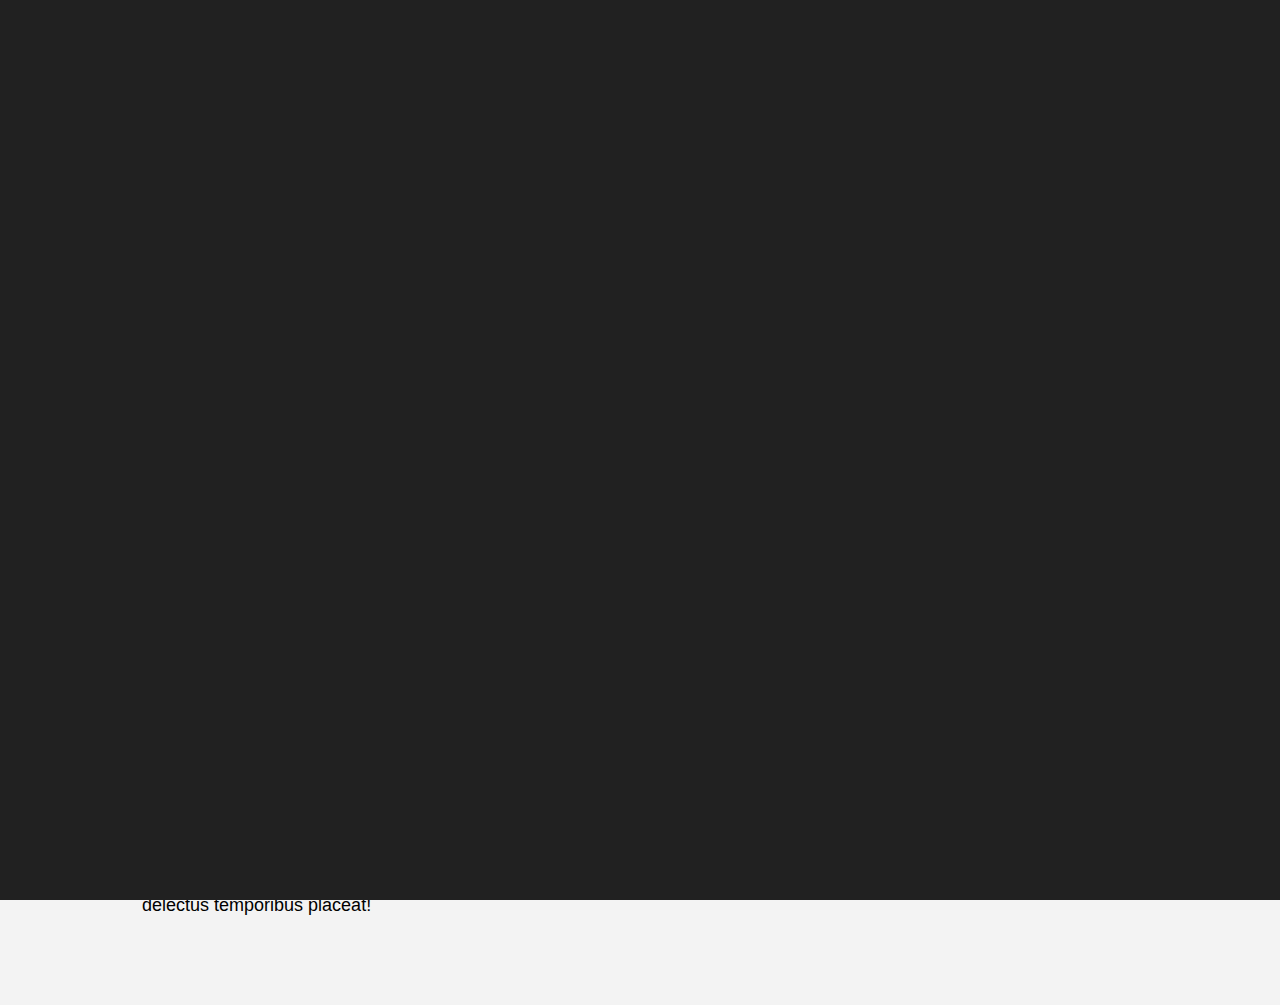
==== foundations/pageTransition/index.html @ 795ad65e "pageTransition" ====
<!DOCTYPE html>
<html lang="en">
<head>
  <meta charset="UTF-8">
  <meta name="viewport" content="width=device-width, initial-scale=1.0">
  <title>JavaScript Wizard</title>
  <link rel="stylesheet" href="main.css" />
</head>
<body>
  <div class="transition transition-3 is-active"></div>
  <div class="page">
    <header>
      <nav>
    
        <img src="logo.png" alt="JavaScript Wizard" class="logo" />
    
        <ul class="menu">
          <li class="menu-item is-active"><a href="#">Home</a></li>
          <li class="menu-item"><a href="/about.html">About</a></li>
          <li class="menu-item"><a href="/services.html">Services</a></li>
          <li class="menu-item"><a href="#">Contact</a></li>
        </ul>
    
      </nav>
    </header>

    <main>
      <section class="banner">
        <div class="banner-inner">
          <h1>JavaScript Wizard</h1>
          <h3>Welcome to the Wizarding School of JavaScript</h3>
        </div>
      </section>

      <section class="page-content">
        <div class="content-inner">
          <h2>Home Page</h2>
          <p>Lorem ipsum dolor sit, amet consectetur adipisicing elit. Aperiam, iste. Unde inventore ullam velit impedit atque consequatur a repudiandae molestiae nihil voluptas accusamus accusantium quibusdam error deleniti similique, nisi provident molestias harum sint nemo blanditiis illum modi. Impedit optio non placeat eligendi? Inventore non, vel perferendis voluptatum et natus eum!</p>
          <p>Lorem ipsum dolor sit amet consectetur adipisicing elit. Perferendis repellat quibusdam unde magni, illo minus eveniet dolore facere vel maiores porro quisquam ipsa iusto iure dolorem soluta doloremque quam itaque voluptatem necessitatibus delectus temporibus placeat!</p>
        </div>
      </section>
    </main>
  </div>

  <script src="main.js"></script>

</body>
</html>
---- foundations/pageTransition/main.css ----
:root {
    --primary: #AF1E2D;
    --light: #F3F3F3;
    --grey: #8A8A8B;
    --dark: #212121;
  }
  
  * {
    margin: 0;
    padding: 0;
    box-sizing: border-box;
    font-family: "Fira Sans", sans-serif;
  }
  
  body {
    background-color: var(--light);
  }
  
  .transition-1 {
    position: fixed;
    top: 0;
    left: 0;
    right: 0;
    bottom: 0;
    z-index: 101;
    background-color: var(--dark);
    opacity: 0;
    pointer-events: none;
    transition: 0.5s ease-out;
  }
  
  .transition-1.is-active {
    pointer-events: all;
    opacity: 1;
  }
  
  .transition-2 {
    position: fixed;
    top: 0;
    left: -100%;
    width: 100%;
    bottom: 0;
    z-index: 101;
    background-color: var(--dark);
    transition: 0.5s ease-out;
  }
  
  .transition-2.is-active {
    left: 0px;
  }
  
  .transition-3 {
    position: fixed;
    top: 100%;
    left: 0;
    width: 100%;
    height: 100%;
    z-index: 101;
    background-color: var(--dark);
    transition: 0.5s ease-out;
  }
  
  .transition-3.is-active {
    top: 0;
  }
  
  p {
    margin-bottom: 15px;
  }
  
  p:last-of-type {
    margin-bottom: 0;
  }
  
  header {
    padding: 15px 142px;
    position: sticky;
    top: 0;
    z-index: 99;
    background-color: #FFF;
    box-shadow: 0px 3px 6px rgba(0, 0, 0, 0.1);
  }
  
  nav {
    display: flex;
    justify-content: space-between;
    align-items: center;
  }
  
  nav .logo {
    width: 75px;
    border-radius: 50%;
    max-width: 100%;
  }
  
  nav .menu {
    list-style-type: none;
    display: flex;
    align-items: center;
    justify-content: flex-end;
  }
  
  nav .menu .menu-item a {
    display: block;
    padding: 5px 15px;
    margin-left: 5px;
    margin-right: 5px;
  
    color: var(--dark);
    font-weight: 600;
    text-decoration: none;
    border-top: 3px solid transparent;
    border-bottom: 3px solid transparent;
    transition: 0.2s;
  }
  
  nav .menu .menu-item:hover a {
    color: var(--primary);
    border-color: var(--primary);
  }
  
  nav .menu .menu-item.is-active a {
    color: #FFF;
    background-color: var(--primary);
  }
  
  main {
    min-height: 100vh;
  
  }
  
  main .banner {
    position: relative;
    background-image: url('https://images.unsplash.com/photo-1461749280684-dccba630e2f6?crop=entropy&cs=tinysrgb&fit=crop&fm=jpg&h=500&ixid=eyJhcHBfaWQiOjF9&ixlib=rb-1.2.1&q=80&w=1600');
    min-height: 500px;
    display: flex;
    align-items: center;
    justify-content: center;
  }
  
  main .banner:after {
    content: '';
    position: absolute;
    top: 0;
    left: 0;
    width: 100%;
    height: 100%;
    z-index: 0;
    background-color: rgba(0, 0, 0, 0.5);
  }
  
  main .banner .banner-inner {
    position: relative;
    z-index: 1;
  }
  
  main .banner h1 {
    color: #FFF;
    font-size: 72px;
    text-align: center;
  }
  main .banner h3 {
    color: var(--light);
    font-size: 42px;
    text-align: center;
  }
  
  main .page-content {
    padding-left: 142px;
    padding-right: 142px;
    padding-top: 50px;
  }
  
  main .page-content h2 {
    color: var(--dark);
    font-size: 36px;
    margin-bottom: 30px;
  }
  
  main .page-content p {
    font-size: 18px;
    line-height: 1.4;
  }
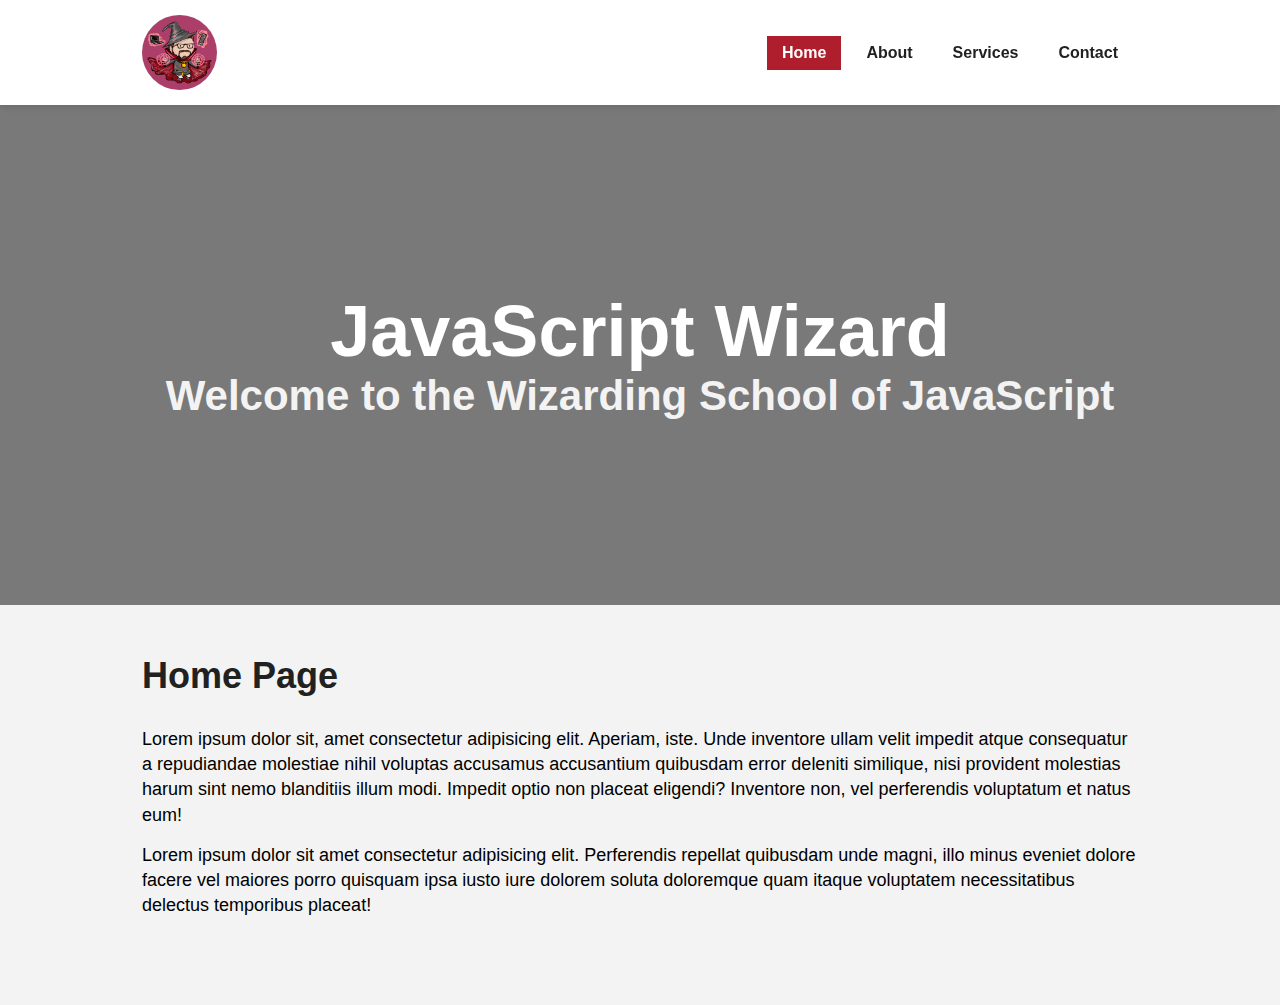
==== commit e9469826: "page transiotion css complete" ====
--- a/foundations/pageTransition/index.html
+++ b/foundations/pageTransition/index.html
@@ -1,48 +1,59 @@
 <!DOCTYPE html>
 <html lang="en">
-<head>
-  <meta charset="UTF-8">
-  <meta name="viewport" content="width=device-width, initial-scale=1.0">
-  <title>JavaScript Wizard</title>
-  <link rel="stylesheet" href="main.css" />
-</head>
-<body>
-  <div class="transition transition-3 is-active"></div>
-  <div class="page">
-    <header>
-      <nav>
-    
-        <img src="logo.png" alt="JavaScript Wizard" class="logo" />
-    
-        <ul class="menu">
-          <li class="menu-item is-active"><a href="#">Home</a></li>
-          <li class="menu-item"><a href="/about.html">About</a></li>
-          <li class="menu-item"><a href="/services.html">Services</a></li>
-          <li class="menu-item"><a href="#">Contact</a></li>
-        </ul>
-    
-      </nav>
-    </header>
+  <head>
+    <meta charset="UTF-8" />
+    <meta name="viewport" content="width=device-width, initial-scale=1.0" />
+    <title>JavaScript Wizard</title>
+    <link rel="stylesheet" href="main.css" />
+    <link rel="stylesheet" href="transition.css" />
+  </head>
+  <body>
+    <div class="transition transition-1 is-active"></div>
+    <div class="page">
+      <header>
+        <nav>
+          <img src="logo.png" alt="JavaScript Wizard" class="logo" />
 
-    <main>
-      <section class="banner">
-        <div class="banner-inner">
-          <h1>JavaScript Wizard</h1>
-          <h3>Welcome to the Wizarding School of JavaScript</h3>
-        </div>
-      </section>
+          <ul class="menu">
+            <li class="menu-item is-active"><a href="#">Home</a></li>
+            <li class="menu-item"><a href="about.html">About</a></li>
+            <li class="menu-item"><a href="services.html">Services</a></li>
+            <li class="menu-item"><a href="#">Contact</a></li>
+          </ul>
+        </nav>
+      </header>
 
-      <section class="page-content">
-        <div class="content-inner">
-          <h2>Home Page</h2>
-          <p>Lorem ipsum dolor sit, amet consectetur adipisicing elit. Aperiam, iste. Unde inventore ullam velit impedit atque consequatur a repudiandae molestiae nihil voluptas accusamus accusantium quibusdam error deleniti similique, nisi provident molestias harum sint nemo blanditiis illum modi. Impedit optio non placeat eligendi? Inventore non, vel perferendis voluptatum et natus eum!</p>
-          <p>Lorem ipsum dolor sit amet consectetur adipisicing elit. Perferendis repellat quibusdam unde magni, illo minus eveniet dolore facere vel maiores porro quisquam ipsa iusto iure dolorem soluta doloremque quam itaque voluptatem necessitatibus delectus temporibus placeat!</p>
-        </div>
-      </section>
-    </main>
-  </div>
+      <main>
+        <section class="banner">
+          <div class="banner-inner">
+            <h1>JavaScript Wizard</h1>
+            <h3>Welcome to the Wizarding School of JavaScript</h3>
+          </div>
+        </section>
 
-  <script src="main.js"></script>
+        <section class="page-content">
+          <div class="content-inner">
+            <h2>Home Page</h2>
+            <p>
+              Lorem ipsum dolor sit, amet consectetur adipisicing elit. Aperiam,
+              iste. Unde inventore ullam velit impedit atque consequatur a
+              repudiandae molestiae nihil voluptas accusamus accusantium
+              quibusdam error deleniti similique, nisi provident molestias harum
+              sint nemo blanditiis illum modi. Impedit optio non placeat
+              eligendi? Inventore non, vel perferendis voluptatum et natus eum!
+            </p>
+            <p>
+              Lorem ipsum dolor sit amet consectetur adipisicing elit.
+              Perferendis repellat quibusdam unde magni, illo minus eveniet
+              dolore facere vel maiores porro quisquam ipsa iusto iure dolorem
+              soluta doloremque quam itaque voluptatem necessitatibus delectus
+              temporibus placeat!
+            </p>
+          </div>
+        </section>
+      </main>
+    </div>
 
-</body>
-</html>+    <script src="main.js"></script>
+  </body>
+</html>
--- a/foundations/pageTransition/transition.css
+++ b/foundations/pageTransition/transition.css
@@ -0,0 +1,50 @@
+.transition-1{
+    position: fixed;
+    top: 0;
+    left: 0;
+    right: 0;
+    bottom: 0;
+    z-index: 101;
+    background-color: var(--dark);
+    opacity:0;
+    pointer-events: none;
+    transition: 0.5s ease-out;
+
+}
+
+.transition-1.is-active{
+    opacity: 1;
+    pointer-events: all;
+}
+
+.transition-1{
+    position: fixed;
+    top: 0;
+    left: -100;
+    width: 100%;
+    bottom: 0;
+    z-index: 101;
+    background-color: var(--dark);
+    transition: 0.5s ease-out;
+
+}
+
+.transition-2.is-active{
+ left:0;
+}
+
+.transition-3{
+    position: fixed;
+    top: 100%;
+    left: 0;
+    right: 0;
+    height: 100%;
+    z-index: 101;
+    background-color: var(--dark);
+    transition: 0.5s ease-out;
+
+}
+
+.transition-3.is-active{
+ top:0;
+}